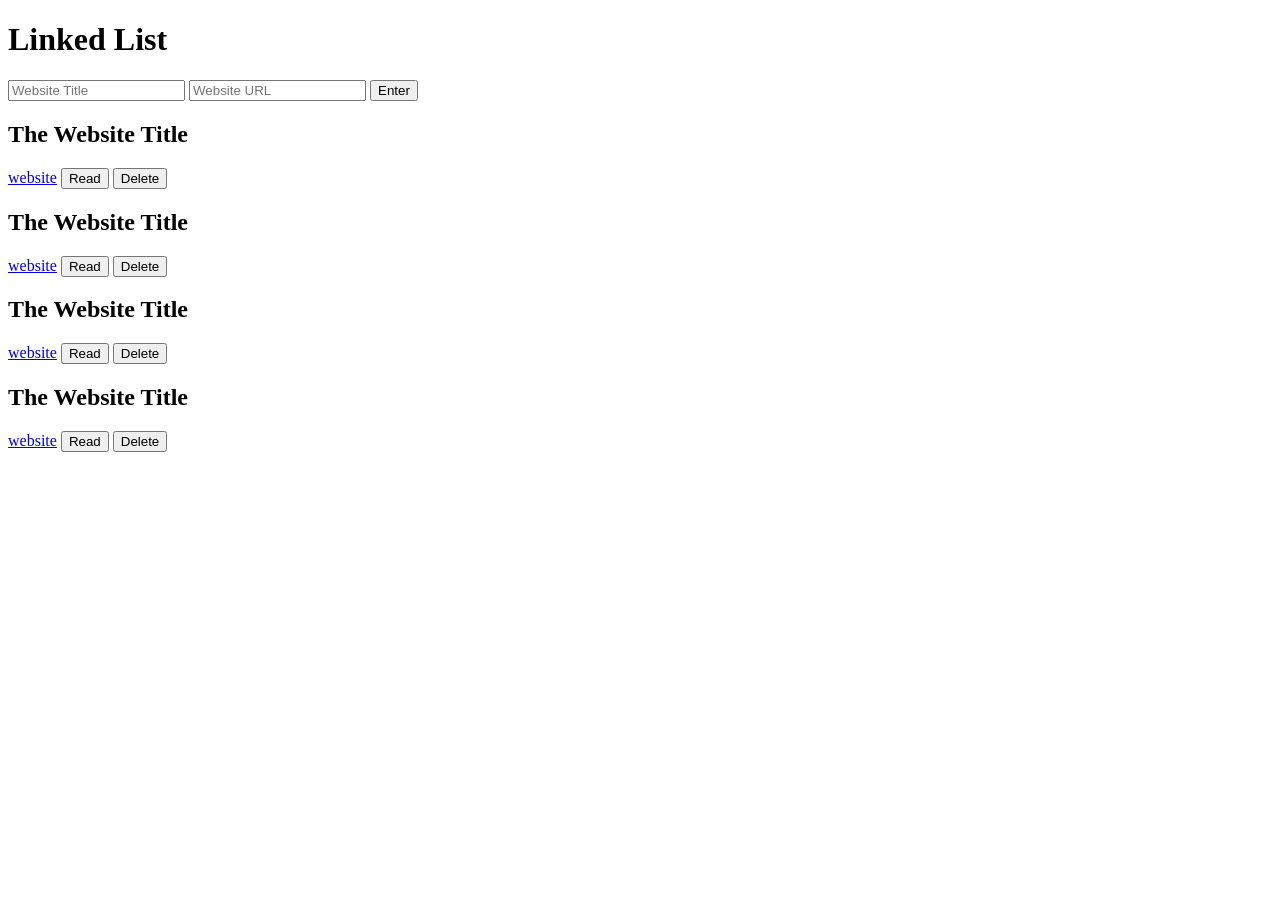
==== index.html @ 676bd2c9 "Initialize linked-list" ====
<!DOCTYPE html>
<html>

<head>
  <title>Linked-List</title>
</head>

<body>
  <header>
    <h1>Linked List</h1>
  <input class="bkm-title" placeholder="Website Title"> <input class="bkm-url" placeholder="Website URL">

  <button class="create-bkm">Enter</button>

<section>
  <article>
  <h2>The Website Title</h2>
  <a href="www.thewebsiteurl.com">website</a>
  <button class="read">Read</button>
  <button class="delete">Delete</button>
  <article>
  <article>
  <h2>The Website Title</h2>
  <a href="www.thewebsiteurl.com">website</a>
  <button class="read">Read</button>
  <button class="delete">Delete</button>
  </article>
  <article>
  <h2>The Website Title</h2>
  <a href="www.thewebsiteurl.com">website</a>
  <button class="read">Read</button>
  <button class="delete">Delete</button>
  </article>
  <article>
  <h2>The Website Title</h2>
  <a href="www.thewebsiteurl.com">website</a>
  <button class="read">Read</button>
  <button class="delete">Delete</button>
  </article>

</section>

</body>
</html>
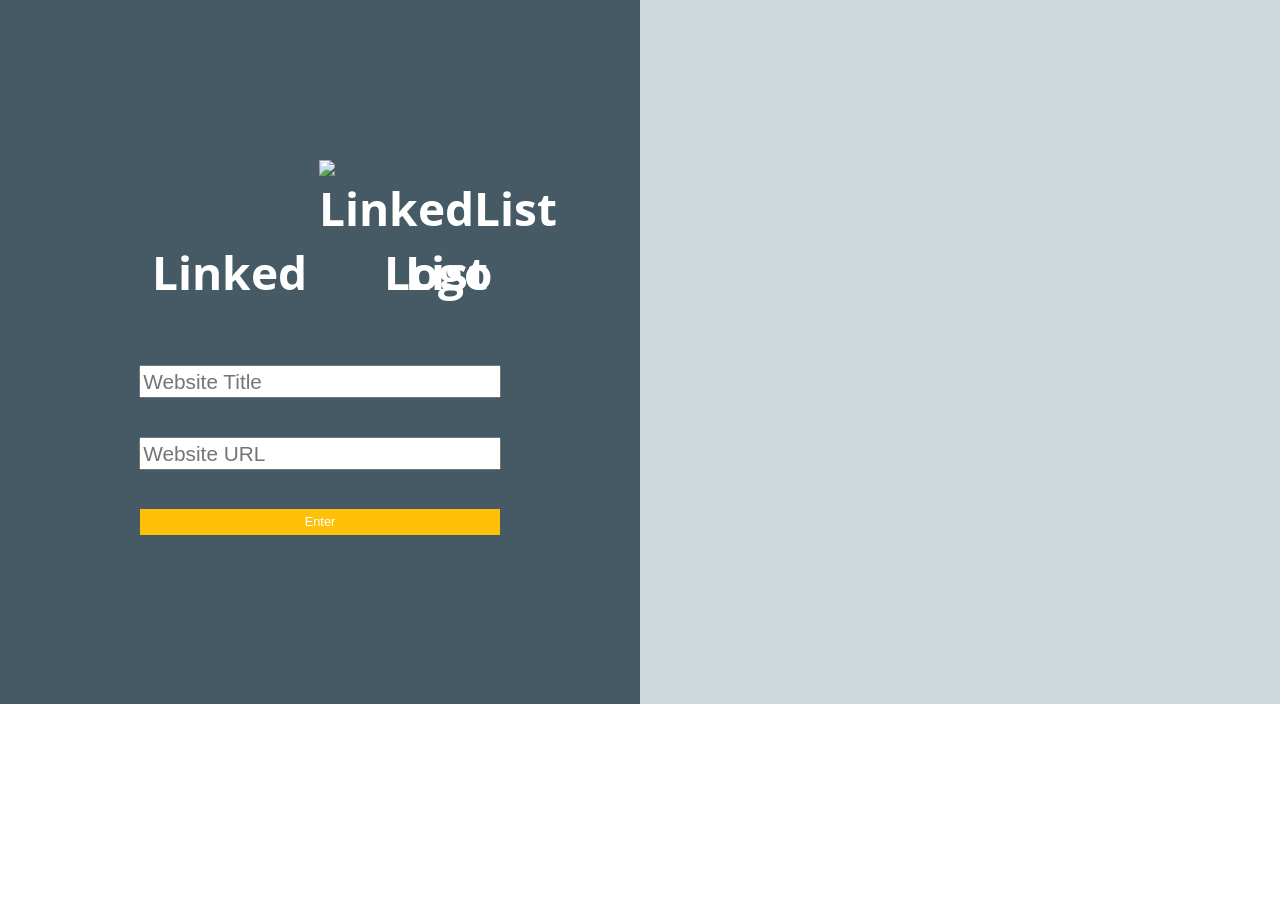
==== commit 069029d3: "all of my code" ====
--- a/index.html
+++ b/index.html
@@ -2,43 +2,48 @@
 <html>
 
 <head>
+
   <title>Linked-List</title>
+  <link rel="stylesheet" type="text/css" href="main.css">
+  <link href="https://fonts.googleapis.com/css?family=Open+Sans:400,800" rel="stylesheet">
+
+  
+
 </head>
 
 <body>
-  <header>
-    <h1>Linked List</h1>
-  <input class="bkm-title" placeholder="Website Title"> <input class="bkm-url" placeholder="Website URL">
 
-  <button class="create-bkm">Enter</button>
+  <section class="column1">
+    <header>
+      <p class="errorDisplay"></p>
+      <h1>Linked <span><img alt="LinkedList Logo" src="linked-list-logo.svg"></span> List</h1>
 
-<section>
-  <article>
-  <h2>The Website Title</h2>
-  <a href="www.thewebsiteurl.com">website</a>
-  <button class="read">Read</button>
-  <button class="delete">Delete</button>
-  <article>
-  <article>
-  <h2>The Website Title</h2>
-  <a href="www.thewebsiteurl.com">website</a>
-  <button class="read">Read</button>
-  <button class="delete">Delete</button>
-  </article>
-  <article>
-  <h2>The Website Title</h2>
-  <a href="www.thewebsiteurl.com">website</a>
-  <button class="read">Read</button>
-  <button class="delete">Delete</button>
-  </article>
-  <article>
-  <h2>The Website Title</h2>
-  <a href="www.thewebsiteurl.com">website</a>
-  <button class="read">Read</button>
-  <button class="delete">Delete</button>
-  </article>
+    </header>
+
+      <form>
+        <p>
+          <input class="bkm-title" placeholder="Website Title"> 
+        </p>
+        <p>
+          <input class="bkm-url" placeholder="Website URL">
+        </p>
+        <p>
+          <button class="create-bkm">Enter</button>
+        </p>
+      </form>
+  </section>
+
+<section class="column2">
+
+
+
+
 
 </section>
 
 </body>
+
+<script src="https://code.jquery.com/jquery-2.2.3.js" integrity="sha256-laXWtGydpwqJ8JA+X9x2miwmaiKhn8tVmOVEigRNtP4=" crossorigin="anonymous"></script> 
+<script src="script.js"></script>
+
 </html>
--- a/main.css
+++ b/main.css
@@ -0,0 +1,246 @@
+@media only screen and (max-width: 768px) {
+  /* For mobile phones: */
+
+body {
+  margin: 0;
+}
+
+section {
+  display: inline-block;
+  width: 50%;
+  height: 44em;
+  font-family: Open Sans;
+}
+
+.column1 {
+  text-align: center;
+  background-color: #455A64;
+  vertical-align: middle;
+}
+
+.column2 {
+  float: right;
+  background-color: #CFD8DC;
+  overflow: auto;
+}
+
+article {
+  display: block;
+  background-color: #FFFFFF;
+  border: .1em solid #607D8B;
+  margin: 1em;
+  /*text-align: center;*/
+}
+
+h1 {
+  color: #FFFFFF;
+  font-weight: bold;
+  font-size: 2.9em;
+}
+
+h2 {
+  color: #455A64;
+  font-weight: 800;
+}
+
+hr {
+  width: 38em;
+  height: .1em;
+  border: none;
+  background-color: #CFD8DC;
+}
+
+header {
+  margin-top: 10em;
+}
+
+
+span {
+  display: inline-block;
+  width: 1.6em;
+  height: auto;
+}
+
+input {
+  width: 17em;
+  height: 1.3em;
+  font-size: 1.3em;
+}
+
+a, h2, .read-btn {
+  margin-left: 20px;
+}
+
+a {
+  font-family: Open Sans;
+  font-weight: 400;
+  color: #607D8B;
+  text-decoration-color: #F2F2F4;
+}
+
+.read-btn, .delete {
+  border: none;
+  background-color: #FFFFFF;
+  color: #455A64;
+  margin-bottom: .5em;
+  text-decoration: underline;
+  text-decoration-color: #F2F2F4;
+  font-size: 12px;
+}
+
+.delete {
+  float: right;
+  margin-right: 10px;
+}
+
+ a:hover{
+  font-weight: 800;
+  text-decoration-color: #FFC107;
+}
+
+.bkm-title {
+  margin: 1.1em 0em 1.1em 0em;
+}
+
+.bkm-url {
+  margin-bottom: 1.1em;
+}
+
+.create-bkm {
+  width: 28.1em;
+  height: 2em;
+  background-color: #FFC107;
+  color: #FFFFFF;
+  border: none;
+  font-size: .8em;
+}
+
+} /*END OF MOBILE PHONE SCREEN MEDIA QUERY*/
+
+
+
+.read {
+  color: #F05A28 !important;
+  background-color: #F2F4F4 !important;
+}
+ /*create a mobile display*/
+
+
+@media only screen and (min-width: 768px) {
+  /* For desktop: */
+
+body {
+  margin: 0;
+}
+
+section {
+  display: inline-block;
+  width: 50%;
+  height: 44em;
+  font-family: Open Sans;
+}
+
+.column1 {
+  text-align: center;
+  background-color: #455A64;
+  vertical-align: middle;
+}
+
+.column2 {
+  float: right;
+  background-color: #CFD8DC;
+  overflow: auto;
+}
+
+article {
+  display: block;
+  background-color: #FFFFFF;
+  border: .1em solid #607D8B;
+  margin: 1em;
+  /*text-align: center;*/
+}
+
+h1 {
+  color: #FFFFFF;
+  font-weight: bold;
+  font-size: 2.9em;
+}
+
+h2 {
+  color: #455A64;
+  font-weight: 800;
+}
+
+hr {
+  width: 38em;
+  height: .1em;
+  border: none;
+  background-color: #CFD8DC;
+}
+
+header {
+  margin-top: 10em;
+}
+
+
+span {
+  display: inline-block;
+  width: 1.6em;
+  height: auto;
+}
+
+input {
+  width: 17em;
+  height: 1.3em;
+  font-size: 1.3em;
+}
+
+a, h2, .read-btn {
+  margin-left: 20px;
+}
+
+a {
+  font-family: Open Sans;
+  font-weight: 400;
+  color: #607D8B;
+  text-decoration-color: #F2F2F4;
+}
+
+.read-btn, .delete {
+  border: none;
+  background-color: #FFFFFF;
+  color: #455A64;
+  margin-bottom: .5em;
+  text-decoration: underline;
+  text-decoration-color: #F2F2F4;
+  font-size: 12px;
+}
+
+.delete {
+  float: right;
+  margin-right: 10px;
+}
+
+ a:hover{
+  font-weight: 800;
+  text-decoration-color: #FFC107;
+}
+
+
+
+.bkm-title {
+  margin: 1.1em 0em 1.1em 0em;
+}
+
+.bkm-url {
+  margin-bottom: 1.1em;
+}
+
+.create-bkm {
+  width: 28.1em;
+  height: 2em;
+  background-color: #FFC107;
+  color: #FFFFFF;
+  border: none;
+  font-size: .8em;
+}
